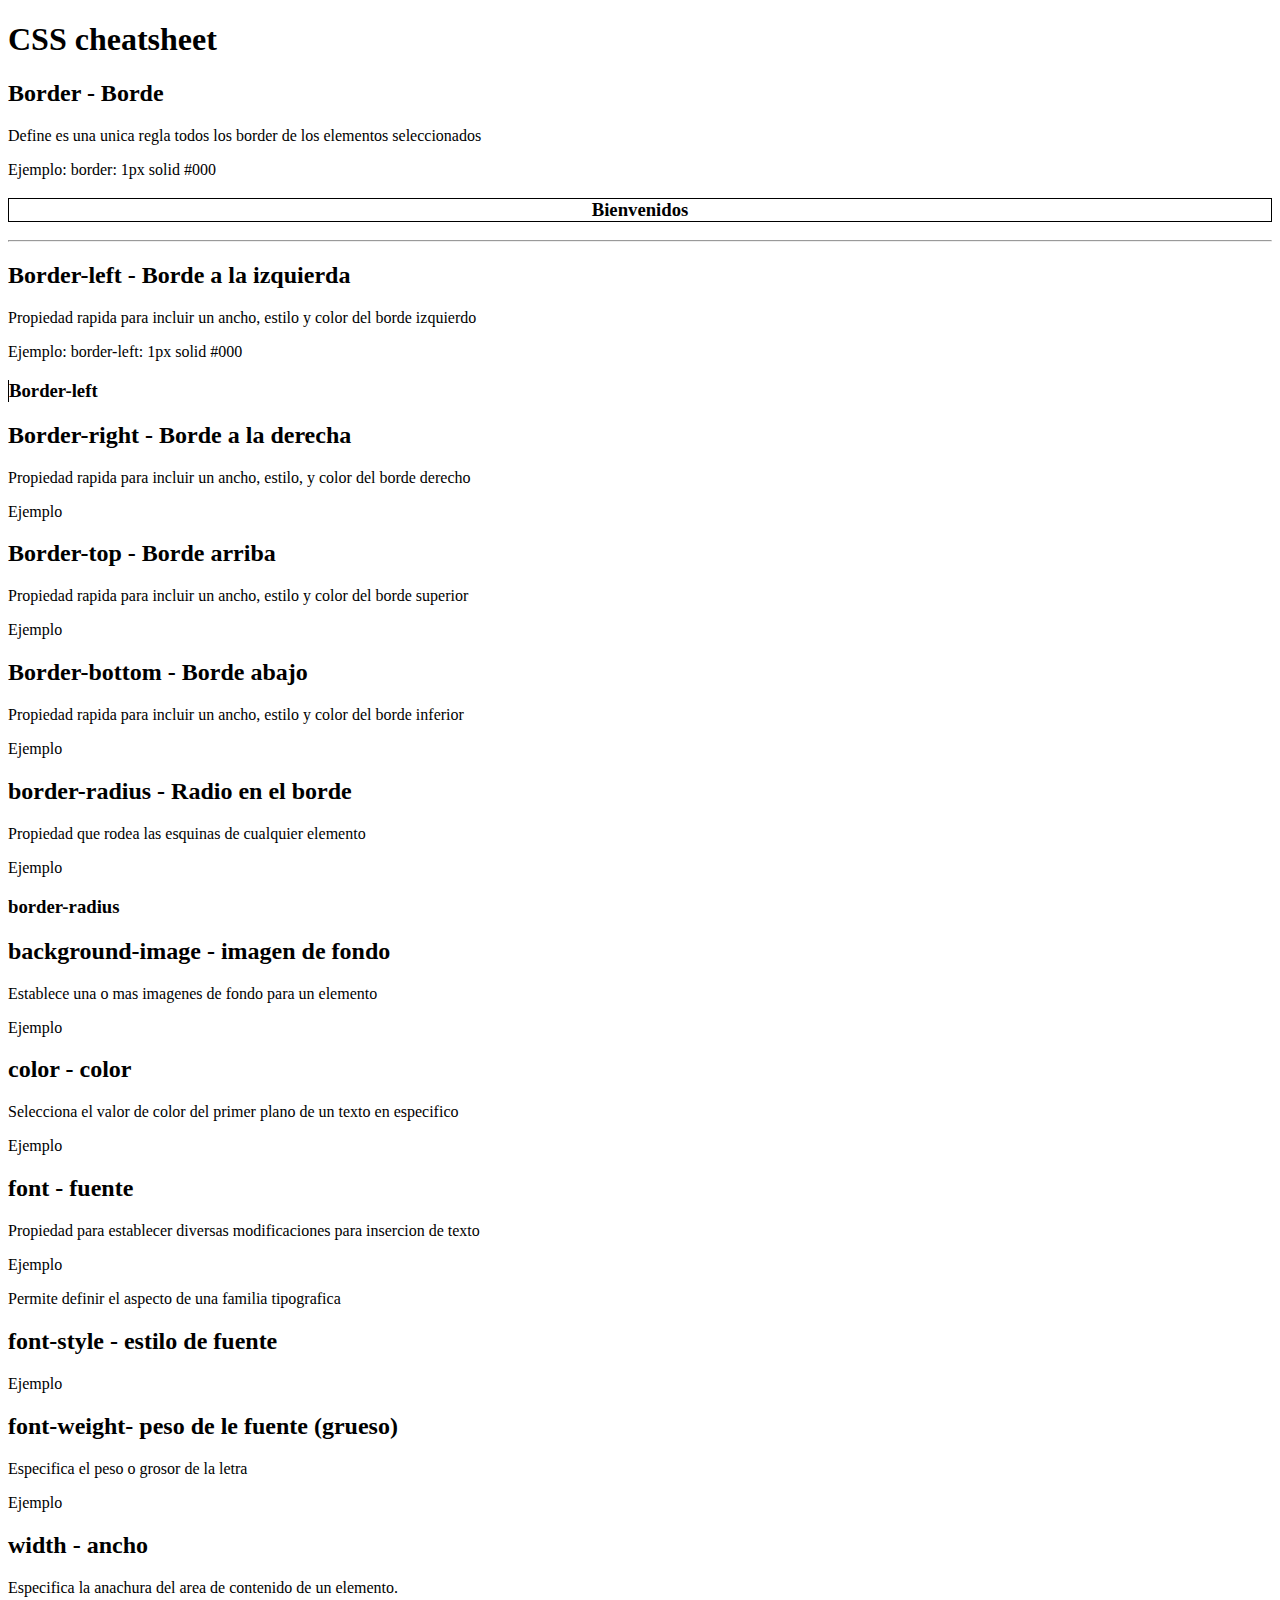
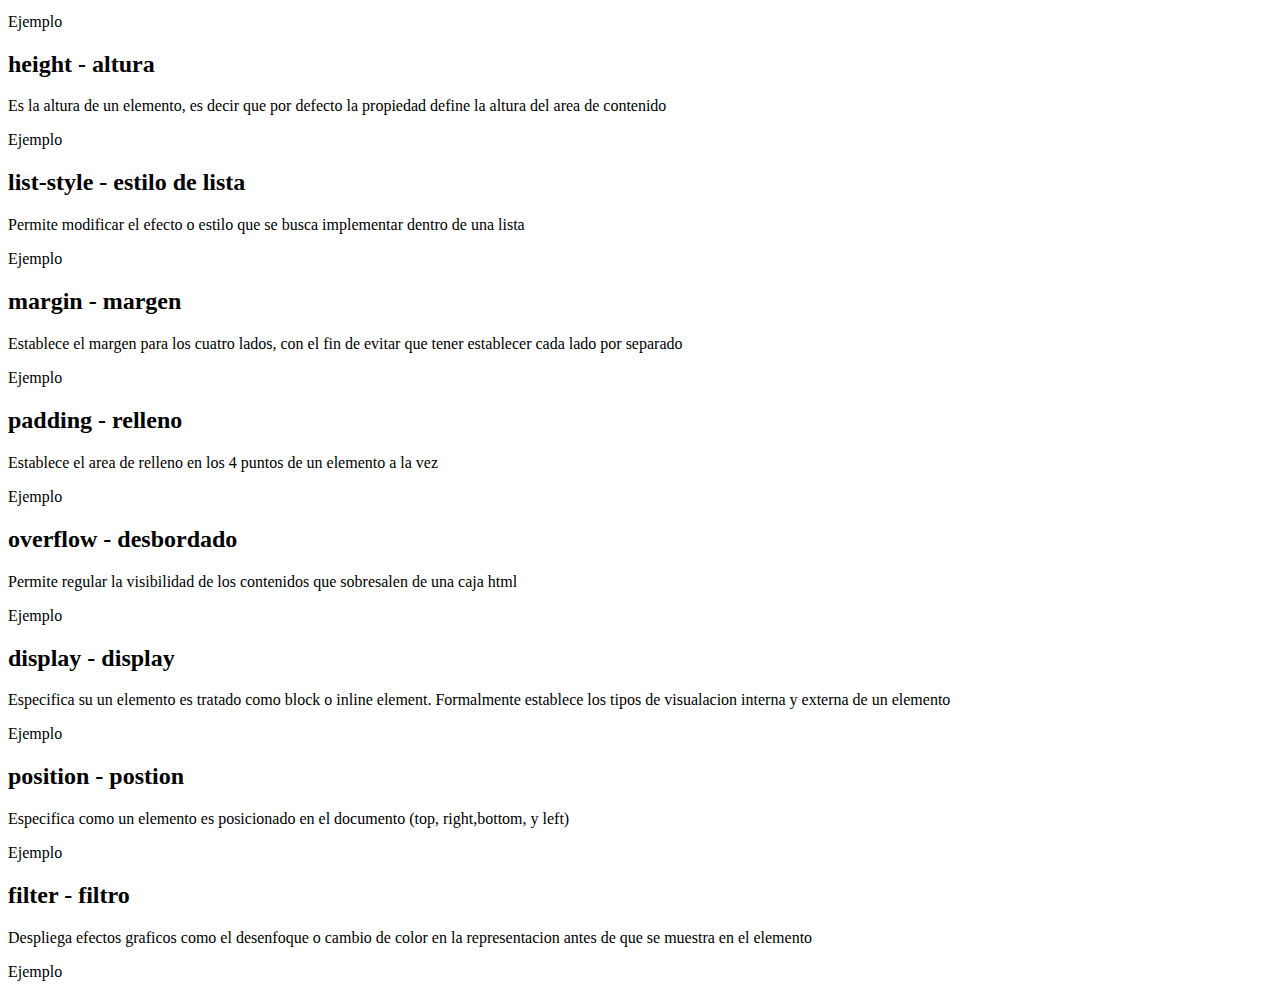
==== docs/HTML/CSS_cheatsheet.html @ fa1419cb "CSS cheat-sheet init" ====
<!DOCTYPE html>
<html lang="en">
<head>
    <meta charset="UTF-8">
    <meta http-equiv="X-UA-Compatible" content="IE=edge">
    <meta name="viewport" content="width=device-width, initial-scale=1.0">
    <link rel="stylesheet" href="/docs/CSS/cheet_sheet_styles.css">
    <title>Css cheat sheet</title>
</head>
<body>
<h1>CSS cheatsheet</h1>

<h2>Border - Borde</h2>
<p>Define es una unica regla todos los border de los elementos seleccionados
</p>
<p>Ejemplo: border: 1px solid #000</p>
<div>
    <h3 class="border_1">Bienvenidos</h3>
</div>
<hr>

<h2>Border-left - Borde a la izquierda</h2>
<p>Propiedad rapida para incluir un ancho, estilo y color del borde izquierdo</p>
<p>Ejemplo: border-left: 1px solid #000</p>
<div>
    <h3 class="border_left">Border-left</h3>
</div>

<h2>Border-right - Borde a la derecha</h2>
<p>Propiedad rapida para incluir un ancho, estilo, y color del borde derecho</p>
<p>Ejemplo</p>

<h2>Border-top - Borde arriba</h2>
<p>Propiedad rapida para incluir un ancho, estilo y color del borde superior</p>
<p>Ejemplo</p>

<h2>Border-bottom - Borde abajo</h2>
<p>Propiedad rapida para incluir un ancho, estilo y color del borde inferior</p>
<p>Ejemplo</p>

<h2>border-radius - Radio en el borde</h2>
<p>Propiedad que rodea las esquinas de cualquier elemento</p>
<p>Ejemplo</p>
<div>
    <h3>border-radius</h3>
</div>

<h2>background-image - imagen de fondo</h2>
<p>Establece una o mas imagenes de fondo para un elemento</p>
<p>Ejemplo</p>

<h2>color - color</h2>
<p>Selecciona el valor de color del primer plano de un texto en especifico</p>
<p>Ejemplo</p>

<h2>font - fuente</h2>
<p>Propiedad para establecer diversas modificaciones para insercion de texto </p>
<p>Ejemplo</p>
<p>Permite definir el aspecto de una familia tipografica</p>
<h2>font-style - estilo de fuente</h2>

<p>Ejemplo</p>

<h2>font-weight- peso de le fuente (grueso)</h2>
<p>Especifica el peso o grosor de la letra</p>
<p>Ejemplo</p>

<h2>width - ancho</h2>
<p>Especifica la anachura del area de contenido de un elemento. </p>
<p>Ejemplo</p>

<h2>height - altura</h2>
<p>Es la altura de un elemento, es decir que por defecto la propiedad define la altura del area de contenido</p>
<p>Ejemplo</p>

<h2>list-style - estilo de lista </h2>
<p>Permite modificar el efecto o estilo que se busca implementar dentro de una lista</p>
<p>Ejemplo</p>

<h2>margin - margen</h2>
<p>Establece el margen para los cuatro lados, con el fin de evitar que tener establecer cada lado por separado</p>
<p>Ejemplo</p>

<h2>padding - relleno</h2>
<p>Establece el area de relleno en los 4 puntos de un elemento a la vez</p>
<p>Ejemplo</p>

<h2>overflow - desbordado</h2>
<p>Permite regular la visibilidad de los contenidos que sobresalen de una caja html</p>
<p>Ejemplo</p>

<h2>display - display </h2>
<p>Especifica su un elemento es tratado como block o inline element. Formalmente establece los tipos de visualacion interna y externa de un elemento</p>
<p>Ejemplo</p>

<h2>position - postion </h2>
<p>Especifica como un elemento es posicionado en el documento (top, right,bottom, y left)</p>
<p>Ejemplo</p>

<h2>filter - filtro </h2>
<p>Despliega efectos graficos como el desenfoque o cambio de color en la representacion antes de que se muestra en el elemento</p>
<p>Ejemplo</p>
</body>
</html>
---- docs/CSS/cheet_sheet_styles.css ----
.border_1{
    border: 1px solid #000;
    text-align: center;
}

.border_left{
    border-left: 1px solid #000;
}
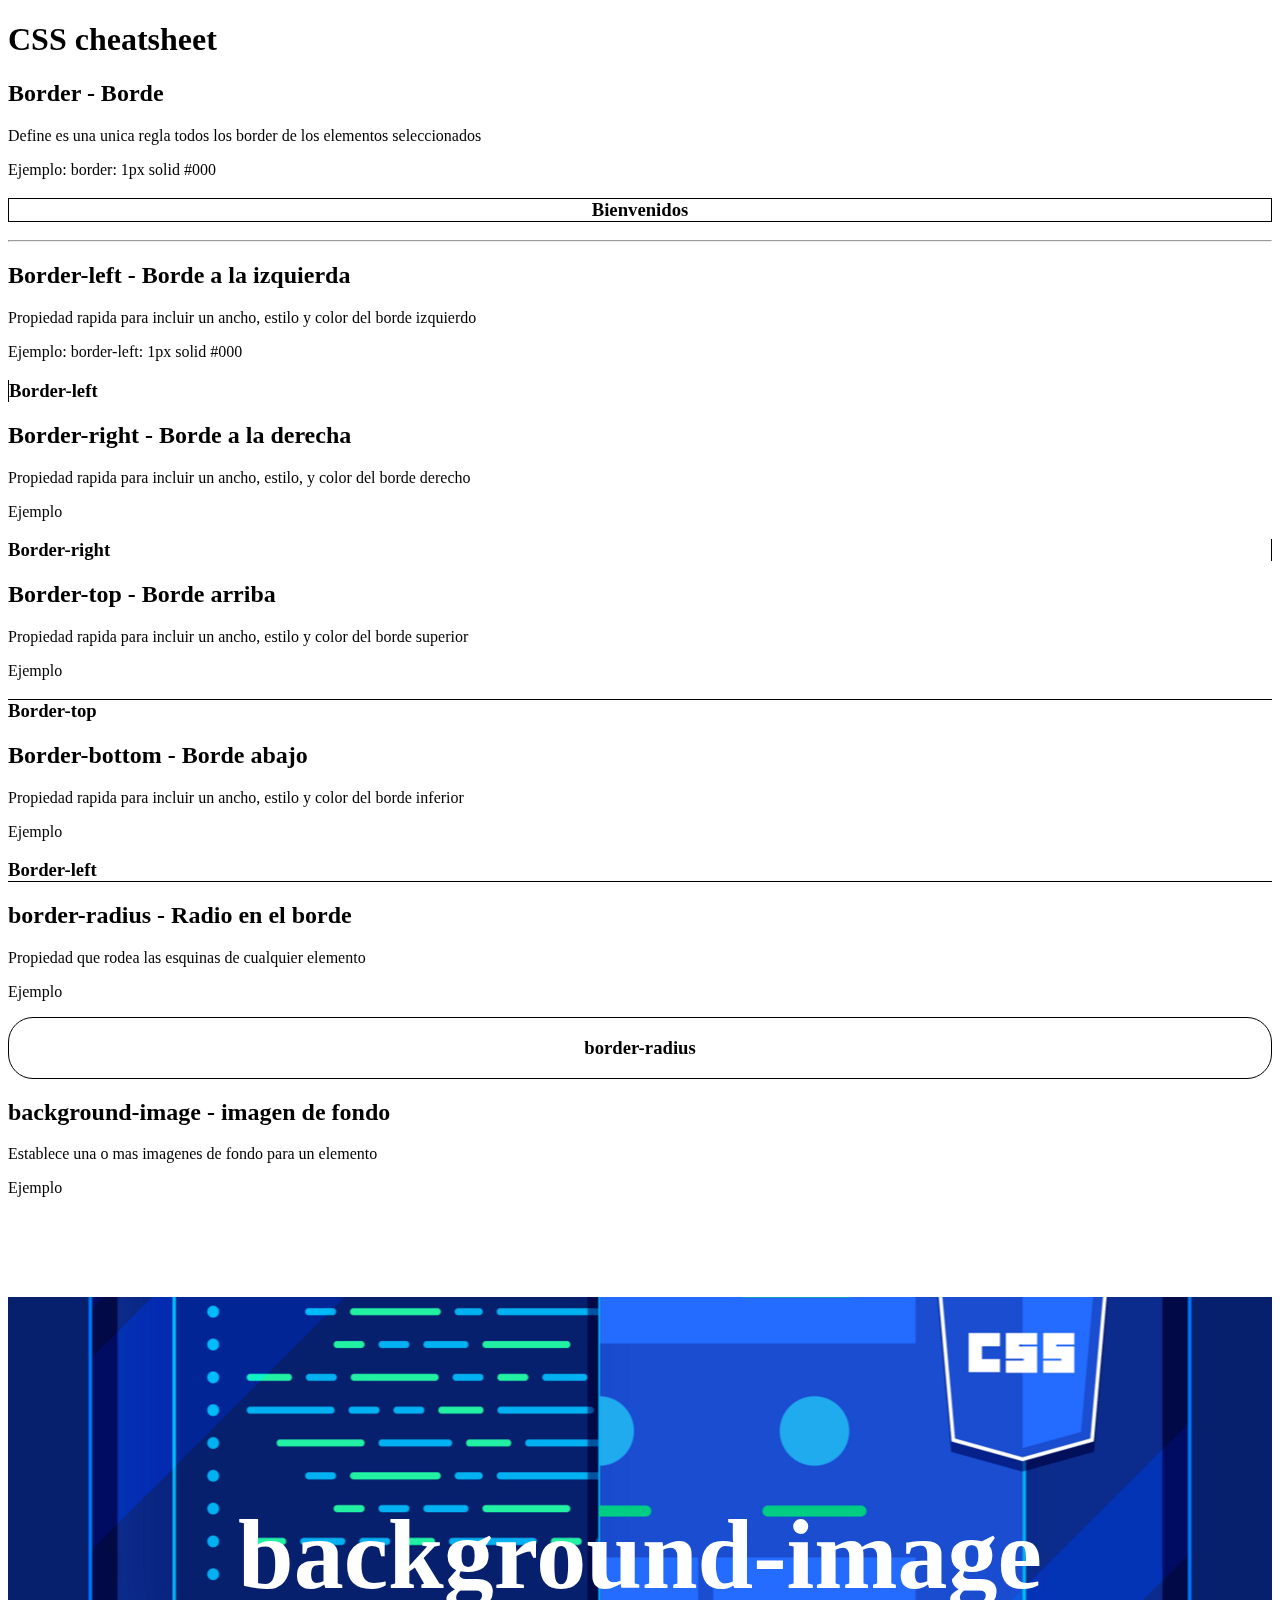
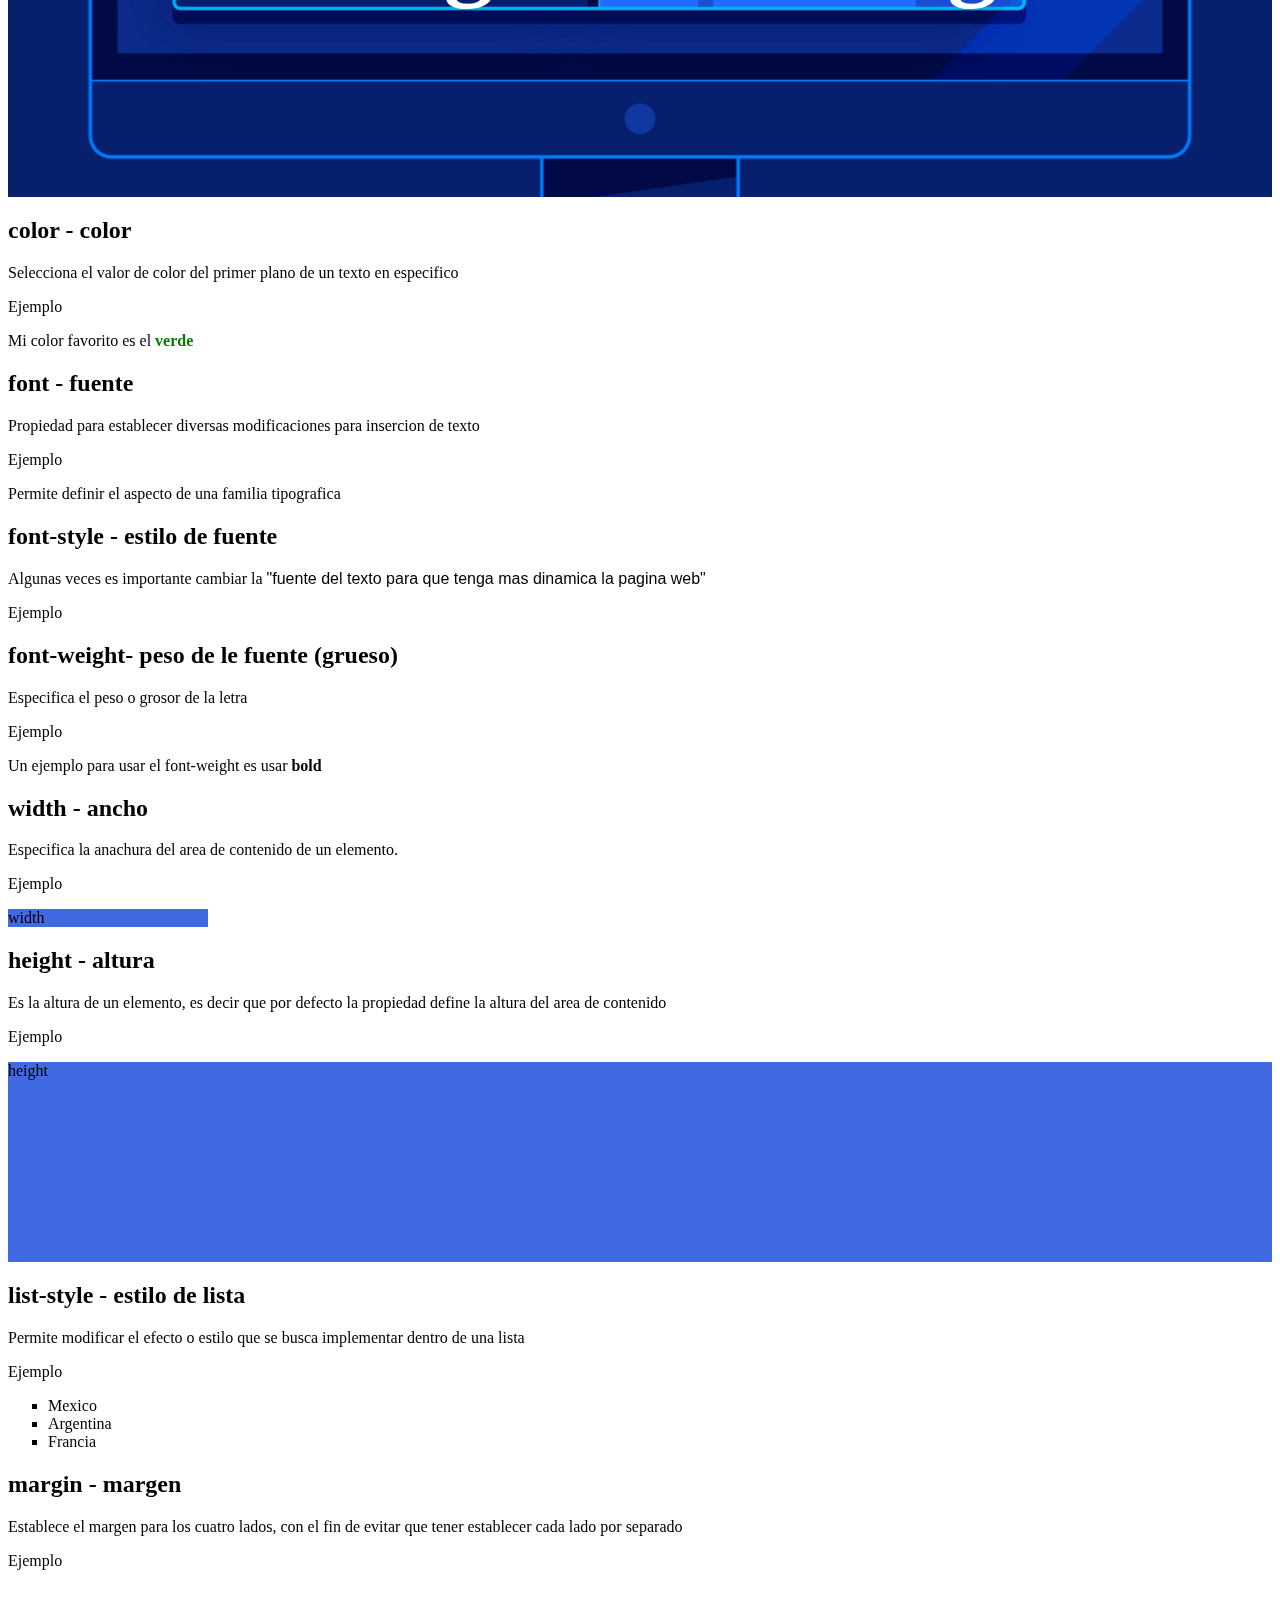
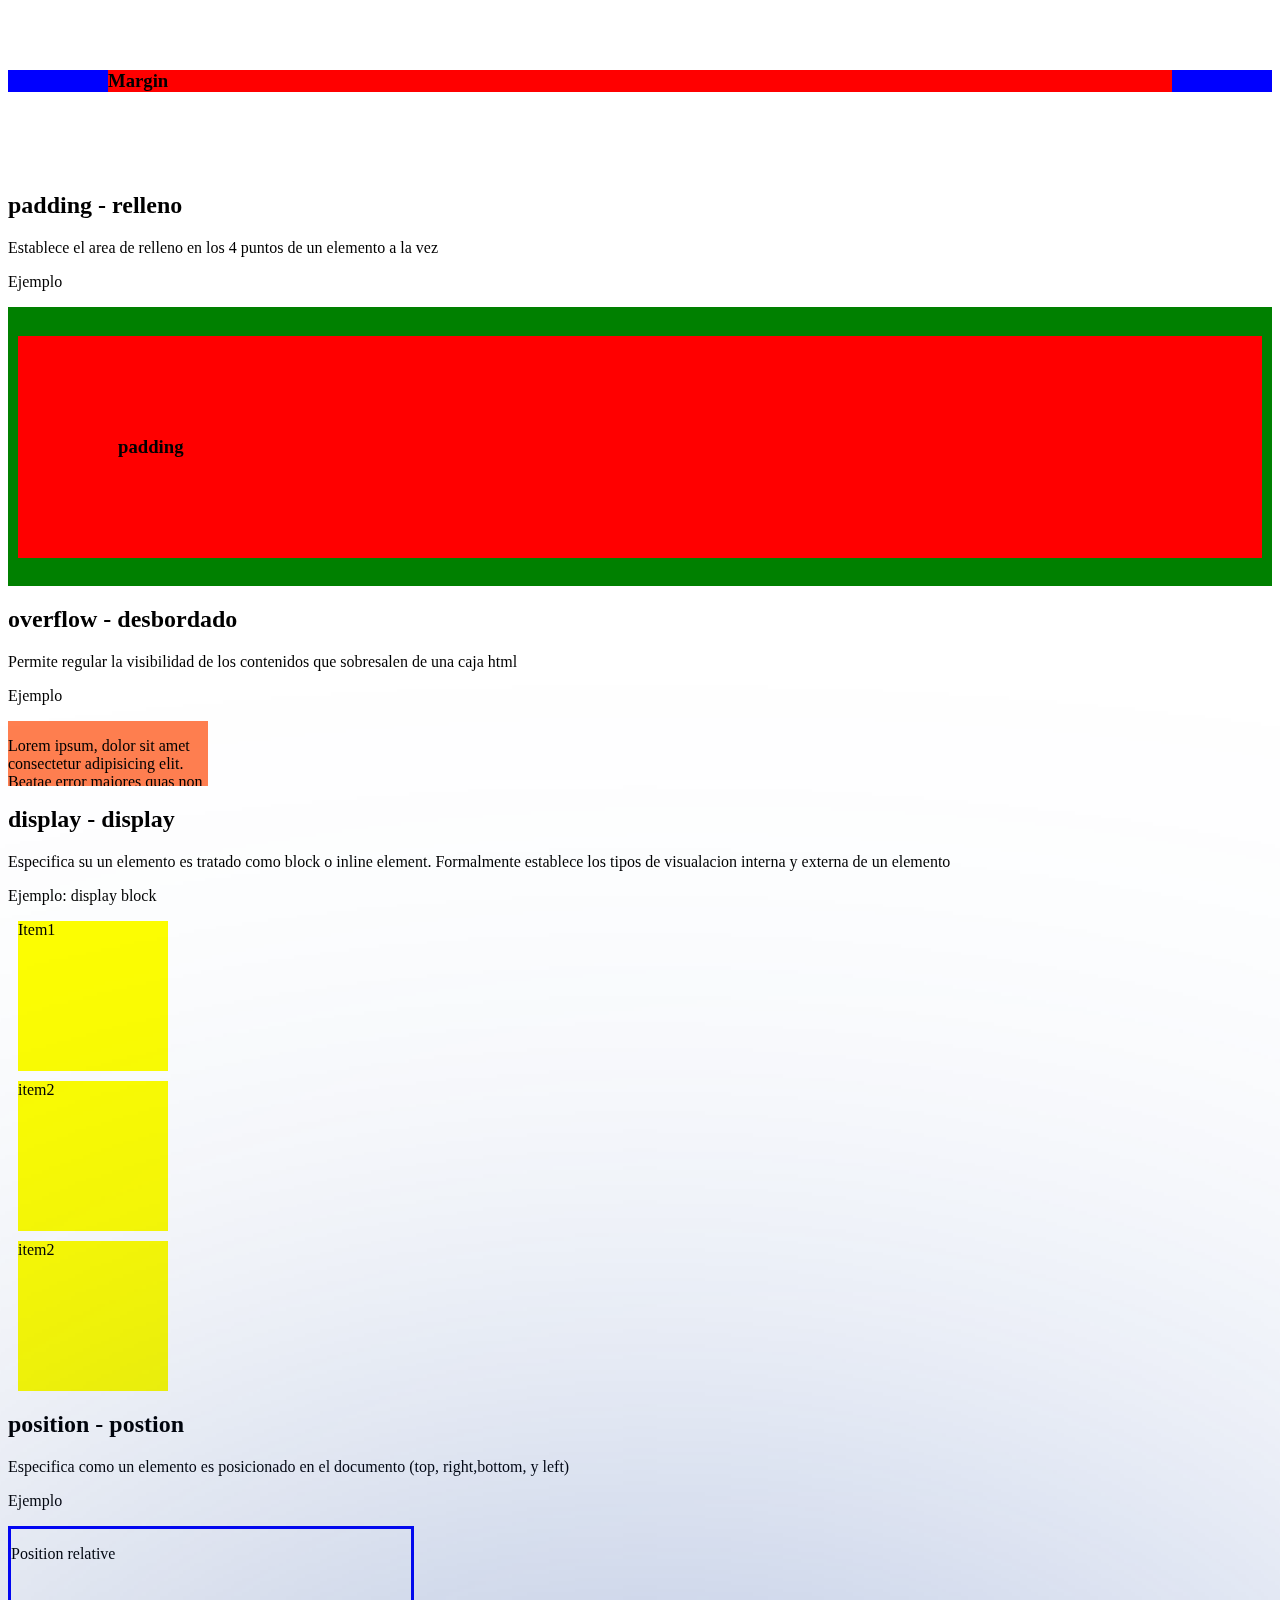
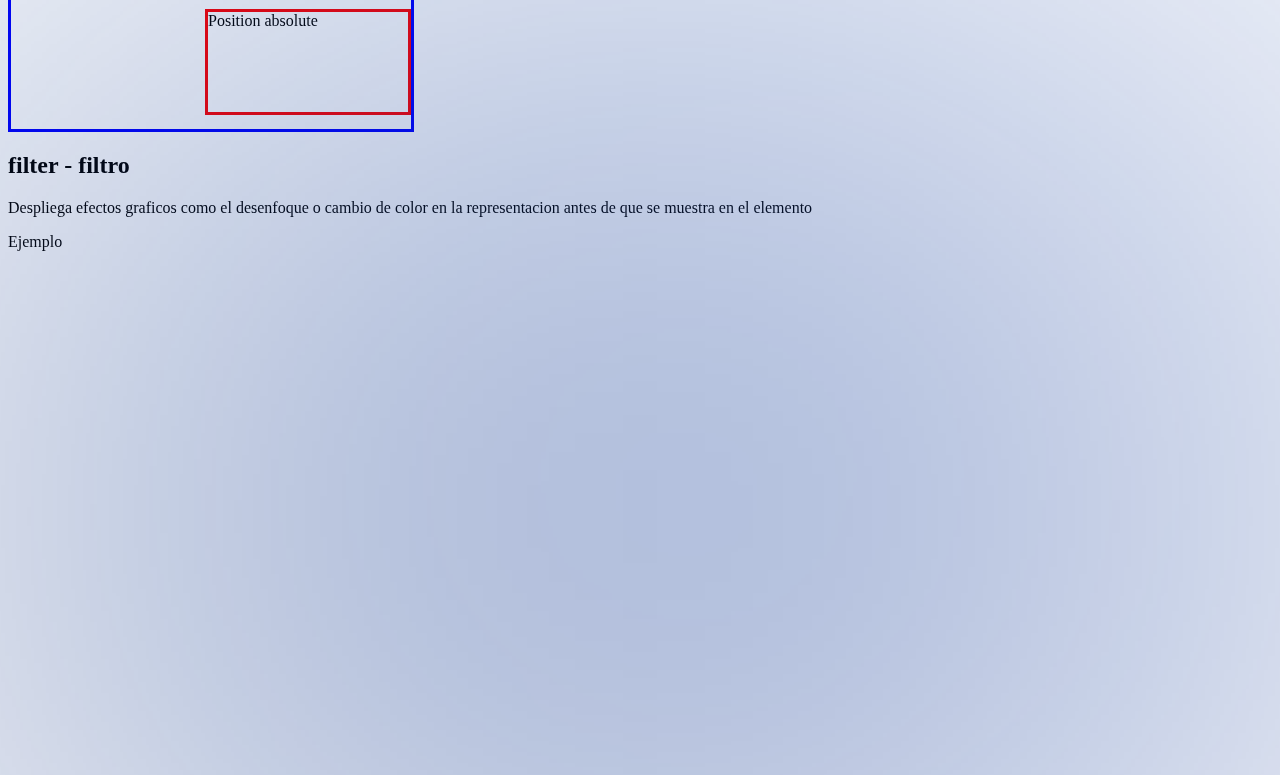
==== commit 3809787e: "Tarea CSS y display grid" ====
--- a/docs/HTML/CSS_cheatsheet.html
+++ b/docs/HTML/CSS_cheatsheet.html
@@ -4,7 +4,7 @@
     <meta charset="UTF-8">
     <meta http-equiv="X-UA-Compatible" content="IE=edge">
     <meta name="viewport" content="width=device-width, initial-scale=1.0">
-    <link rel="stylesheet" href="/docs/CSS/cheet_sheet_styles.css">
+    <link rel="stylesheet" href="../CSS/cheet_sheet_styles.css">
     <title>Css cheat sheet</title>
 </head>
 <body>
@@ -29,76 +29,122 @@
 <h2>Border-right - Borde a la derecha</h2>
 <p>Propiedad rapida para incluir un ancho, estilo, y color del borde derecho</p>
 <p>Ejemplo</p>
+<div>
+    <h3 class="border_right">Border-right</h3>
+</div>
+
 
 <h2>Border-top - Borde arriba</h2>
 <p>Propiedad rapida para incluir un ancho, estilo y color del borde superior</p>
 <p>Ejemplo</p>
+<div>
+    <h3 class="border_t">Border-top</h3>
+</div>
 
 <h2>Border-bottom - Borde abajo</h2>
 <p>Propiedad rapida para incluir un ancho, estilo y color del borde inferior</p>
 <p>Ejemplo</p>
+<div>
+    <h3 class="border_b">Border-left</h3>
+</div>
 
 <h2>border-radius - Radio en el borde</h2>
 <p>Propiedad que rodea las esquinas de cualquier elemento</p>
 <p>Ejemplo</p>
-<div>
+<div class="border_radius">
     <h3>border-radius</h3>
 </div>
 
 <h2>background-image - imagen de fondo</h2>
 <p>Establece una o mas imagenes de fondo para un elemento</p>
 <p>Ejemplo</p>
+<div class="image_background">
+    <h3>background-image</h3>
+</div>
 
 <h2>color - color</h2>
 <p>Selecciona el valor de color del primer plano de un texto en especifico</p>
 <p>Ejemplo</p>
+<p>Mi color favorito es el <span class="color">verde</span></p>
 
 <h2>font - fuente</h2>
 <p>Propiedad para establecer diversas modificaciones para insercion de texto </p>
 <p>Ejemplo</p>
 <p>Permite definir el aspecto de una familia tipografica</p>
 <h2>font-style - estilo de fuente</h2>
+<p>Algunas veces es importante cambiar la <span class="font-family">"fuente del texto para que tenga mas dinamica la pagina web"</span></p>
 
 <p>Ejemplo</p>
 
 <h2>font-weight- peso de le fuente (grueso)</h2>
 <p>Especifica el peso o grosor de la letra</p>
 <p>Ejemplo</p>
+<p>Un ejemplo para usar el font-weight es usar <span class="font-f">bold</span></p>
 
 <h2>width - ancho</h2>
 <p>Especifica la anachura del area de contenido de un elemento. </p>
 <p>Ejemplo</p>
+<div class="w">
+    <p>width</p>
+</div>
 
 <h2>height - altura</h2>
 <p>Es la altura de un elemento, es decir que por defecto la propiedad define la altura del area de contenido</p>
-<p>Ejemplo</p>
+<p>Ejemplo</p><div class="h">
+    <p>height</p>
+</div>
 
 <h2>list-style - estilo de lista </h2>
 <p>Permite modificar el efecto o estilo que se busca implementar dentro de una lista</p>
 <p>Ejemplo</p>
+<ul class="list-style">
+    <li>Mexico</li>
+    <li>Argentina</li>
+    <li>Francia</li>
+</ul>
 
 <h2>margin - margen</h2>
 <p>Establece el margen para los cuatro lados, con el fin de evitar que tener establecer cada lado por separado</p>
 <p>Ejemplo</p>
+<div class="margin">
+    <h3>Margin</h3>
+</div>
 
 <h2>padding - relleno</h2>
 <p>Establece el area de relleno en los 4 puntos de un elemento a la vez</p>
 <p>Ejemplo</p>
+<div class="padding">
+    <h3>padding</h3>
+</div>
 
 <h2>overflow - desbordado</h2>
 <p>Permite regular la visibilidad de los contenidos que sobresalen de una caja html</p>
 <p>Ejemplo</p>
+<div class="overflow">
+    <p>Lorem ipsum, dolor sit amet consectetur adipisicing elit. Beatae error maiores quas non laboriosam eius explicabo doloremque? Quod ea necessitatibus adipisci beatae corrupti delectus odio sed a, porro, aliquam eos?</p>
+</div>
+
 
 <h2>display - display </h2>
 <p>Especifica su un elemento es tratado como block o inline element. Formalmente establece los tipos de visualacion interna y externa de un elemento</p>
-<p>Ejemplo</p>
+<p>Ejemplo: display block</p>
+<div>
+    <div class="item_display">Item1</div>
+    <div class="item_display">item2</div>
+    <div class="item_display">item2</div>
+</div>
 
 <h2>position - postion </h2>
 <p>Especifica como un elemento es posicionado en el documento (top, right,bottom, y left)</p>
 <p>Ejemplo</p>
+<div class="relative">
+    <p>Position relative</p>
+    <div class="absolute">Position absolute</div>
+</div>
 
 <h2>filter - filtro </h2>
 <p>Despliega efectos graficos como el desenfoque o cambio de color en la representacion antes de que se muestra en el elemento</p>
 <p>Ejemplo</p>
+<div class="filter image_background "></div>
 </body>
 </html>--- a/docs/CSS/cheet_sheet_styles.css
+++ b/docs/CSS/cheet_sheet_styles.css
@@ -5,4 +5,120 @@
 
 .border_left{
     border-left: 1px solid #000;
+}
+
+.border_right{
+    border-right: 1px solid #000;
+}
+
+.border_t{
+    border-top: 1px solid #000000;
+}
+
+.border_b{
+    border-bottom: 1px solid #000000;
+}
+
+.border_radius{
+    border: 1px solid;
+    border-radius: 25px;
+    text-align: center;
+}
+
+.image_background{
+    background-image: url("../IMG/css_cheatsheet.png");
+    height: 500px;
+    background-position: center
+}
+
+.image_background h3{
+    text-align: center;
+    color: #fff;
+    padding: 200px;
+    font-size: 100px;
+}
+
+.color{
+    color: green;
+    font-weight: bold;
+}
+
+.font-family{
+    font-family:'Gill Sans', 'Gill Sans MT', Calibri, 'Trebuchet MS', sans-serif;
+}
+
+.font-f{
+    font-weight: bold;
+}
+
+.w{
+    width: 200px;
+    background-color: royalblue;
+}
+
+.h{
+    height: 200px;
+    background-color: royalblue;
+}
+
+.list-style{
+    list-style: square;
+}
+
+.margin{
+    background-color: blue;
+    height: auto;
+}
+
+.margin h3{
+    margin: 100px;
+    background-color: red;
+}
+
+.padding{
+    background-color: green;
+    padding: 10px;
+}
+
+.padding h3{
+    padding: 100px;
+    background-color: red;
+}
+
+.overflow{
+    width: 200px;
+    height: 65px;
+    background-color: coral;
+    overflow: scroll;
+}
+
+.display{
+    display: block;
+}
+
+.item_display{
+    background-color: yellow;
+    height: 150px;
+    width: 150px;
+    margin:10px
+}
+
+.relative{
+    position: relative;
+    width: 400px;
+    height: 200px;
+    border: 3px solid blue;
+}
+
+.absolute{
+    position: absolute;
+    top: 80px;
+    right: 0;
+    width: 200px;
+    height: 100px;
+    border: 3px solid red;
+}
+
+.filter{
+    filter: blur(500px);
 }